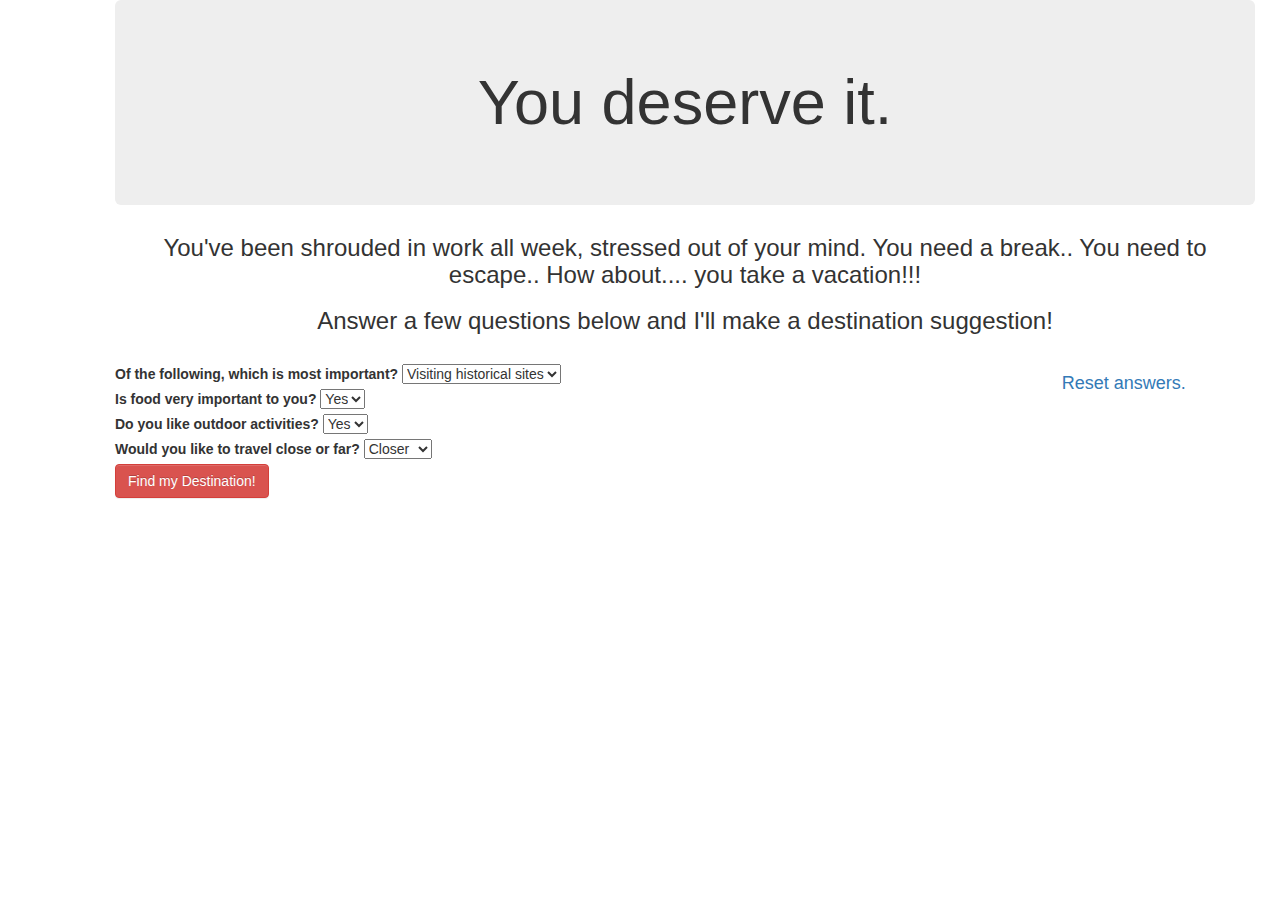
==== index.html @ 2b3077f9 "Edit index.html, add javascript" ====
<!DOCTYPE html>
<html>
  <head>
    <link href="css/bootstrap-theme.css" rel="stylesheet" type="text/css"></link>
    <link href="css/bootstrap.css" rel="stylesheet" type="text/css"></link>
    <link href="css/styles.css" rel="stylesheet" type="text/css"></link>
    <script src="js/jquery-1.12.0.js"></script>
    <script src="js/scripts.js"></script>

    <title>Take a vacation!</title>
  </head>
  <body>

      <div class="container">

        <div class="jumbotron">
          <h1>You deserve it.<h1>
        </div>

        <h3>You've been shrouded in work all week, stressed out of your mind. You need a break.. You need to escape.. How about.... you take a vacation!!!</h3>

        <h3>Answer a few questions below and I'll make a destination suggestion!</h3>

        <br>

        <div class="row">

          <div class="col-md-9">
            <form id="vacation">

              <label for="type">Of the following, which is most important?</label>
              <select id="type">
                <option value="history">Visiting historical sites</option>
                <option value="party">Partying!!!</option>
                <option value="culture">Diving into culture</option>
              </select>

              <br>

              <label for="food">Is food very important to you?</label>
              <select id="food">
                <option value="yesFood">Yes</option>
                <option value="noFood">No</option>
              </select>

              <br>

              <label for="outdoor">Do you like outdoor activities?</label>
              <select id="outdoor">
                <option value="yesOut">Yes</option>
                <option value="noOut">No</option>
              </select>

              <br>

              <label for="distance">Would you like to travel close or far?</label>
              <select id="distance">
                <option value="close">Closer</option>
                <option value="far">Farther</option>
              </select>

              <br>


              <button type="submit" class="btn btn-danger">Find my Destination!</button>
            </form>

            <div id="maui">
              <p>Hurry! Go to Maui!</p>
            </div>

          </div>

          <div class="col-md-3">
            <a href="index.html"><h4>Reset answers.</h4></a>
          </div>

        </div>






      </div>

  </body>
</html>
---- css/styles.css ----
h1, h3, a {
  text-align: center;
}
html {
  margin-right: 100px;
  margin-left: 100px;
}

p {
  display: none;
}
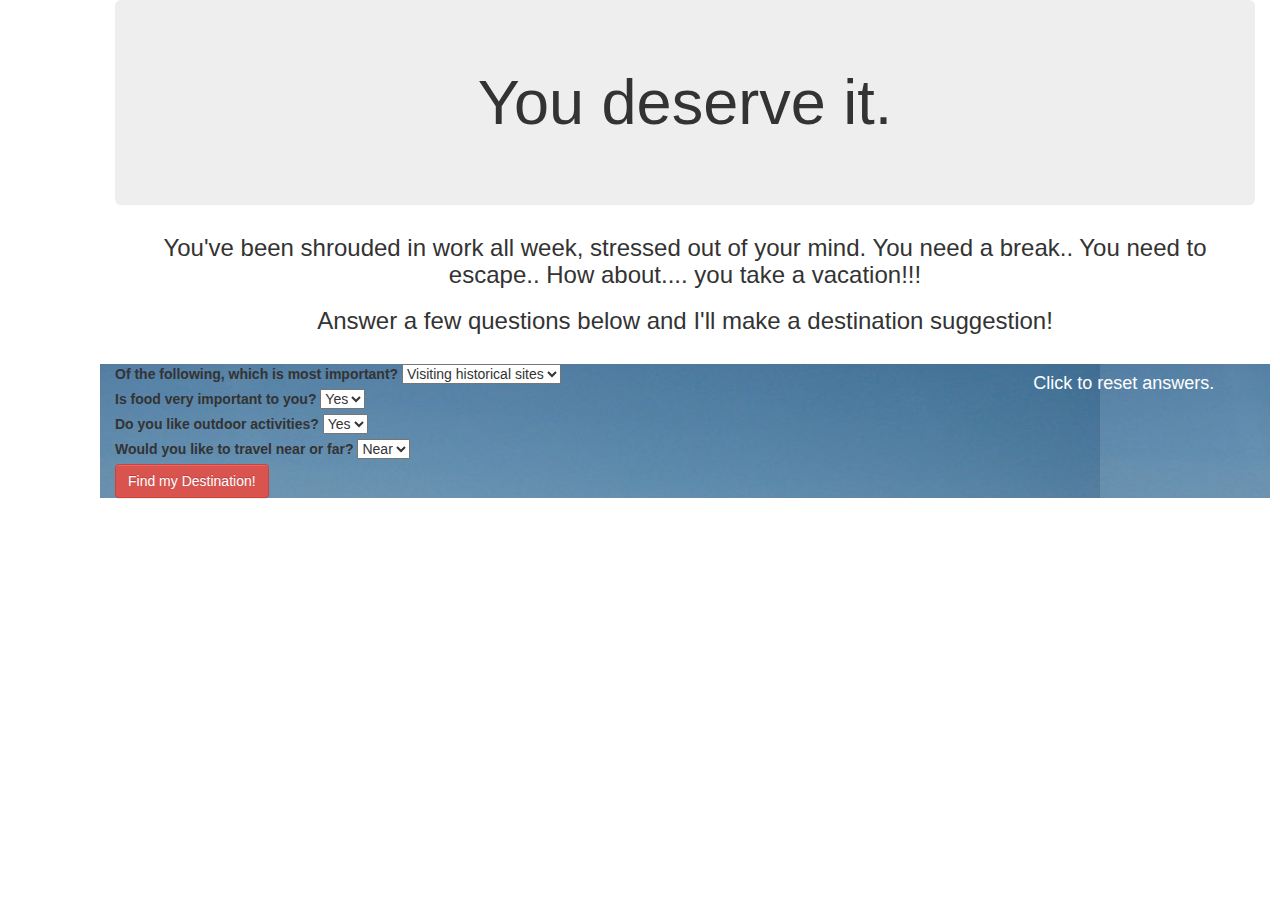
==== commit b0169d12: "Add image, edit index.html, make javascript work" ====
--- a/index.html
+++ b/index.html
@@ -31,7 +31,7 @@
               <label for="type">Of the following, which is most important?</label>
               <select id="type">
                 <option value="history">Visiting historical sites</option>
-                <option value="party">Partying!!!</option>
+                <option value="party">Partying</option>
                 <option value="culture">Diving into culture</option>
               </select>
 
@@ -53,17 +53,28 @@
 
               <br>
 
-              <label for="distance">Would you like to travel close or far?</label>
+              <label for="distance">Would you like to travel near or far?</label>
               <select id="distance">
-                <option value="close">Closer</option>
-                <option value="far">Farther</option>
+                <option value="near">Near</option>
+                <option value="far">Far</option>
               </select>
 
               <br>
 
 
               <button type="submit" class="btn btn-danger">Find my Destination!</button>
+
+              <br>
+
             </form>
+
+            <div id="hk">
+              <p>Hurry! Go to Hong-Kong!</p>
+            </div>
+
+            <div id="london">
+              <p>Hurry! Go to London!</p>
+            </div>
 
             <div id="maui">
               <p>Hurry! Go to Maui!</p>
@@ -72,7 +83,7 @@
           </div>
 
           <div class="col-md-3">
-            <a href="index.html"><h4>Reset answers.</h4></a>
+            <a href="index.html"><h4>Click to reset answers.</h4></a>
           </div>
 
         </div>
--- a/css/styles.css
+++ b/css/styles.css
@@ -1,3 +1,5 @@
+
+
 h1, h3, a {
   text-align: center;
 }
@@ -6,6 +8,14 @@
   margin-left: 100px;
 }
 
-p {
+#hk, #london, #maui {
   display: none;
 }
+
+.row {
+  background-image: url("../img/clouds.jpg");
+}
+
+a {
+  color: white;
+}
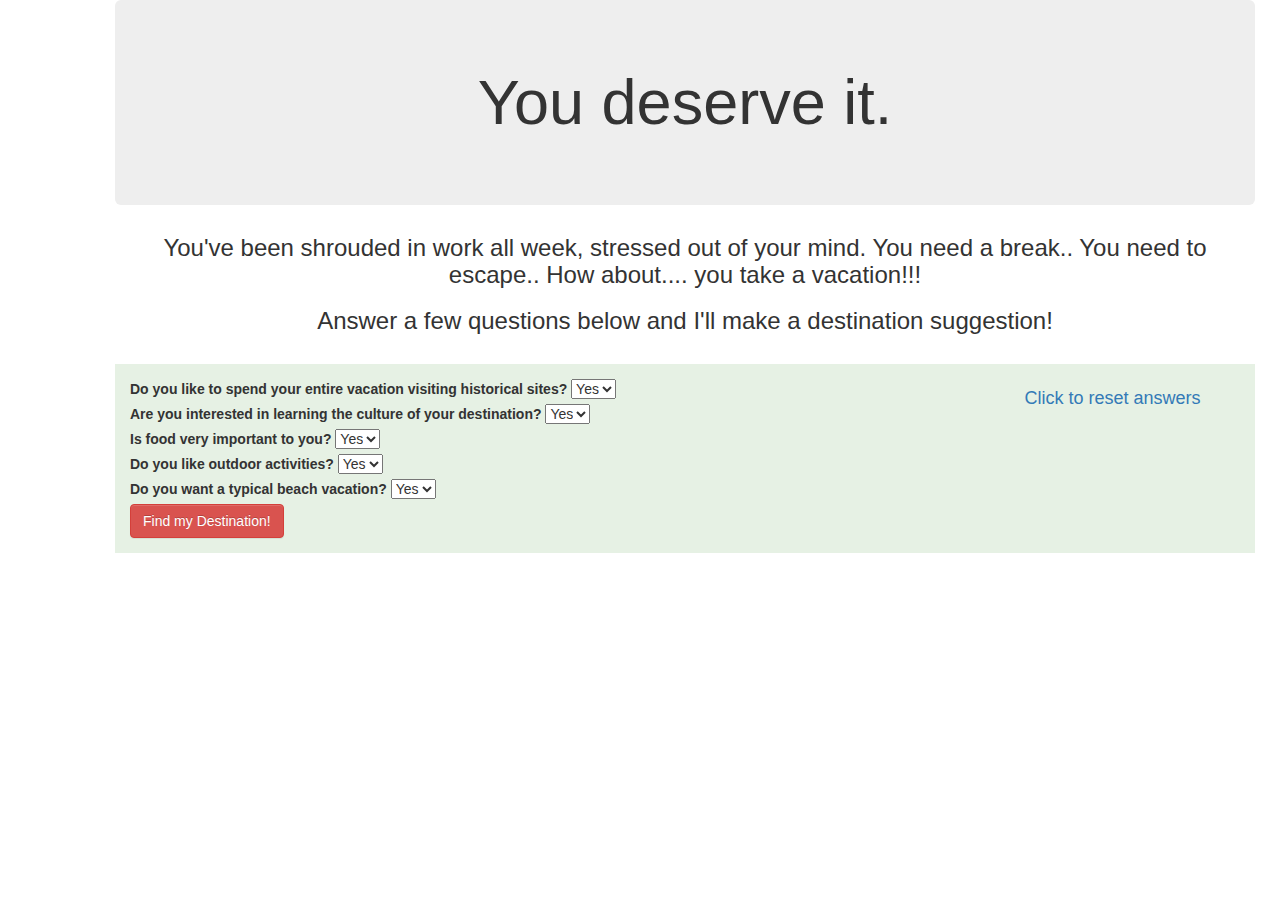
==== commit 89685cc1: "Edit index.html, edit css and js files" ====
--- a/index.html
+++ b/index.html
@@ -23,69 +23,93 @@
 
         <br>
 
-        <div class="row">
+        <div class="section1">
+          <div class="row">
+            <div class="col-md-9">
+              <form id="vacation">
 
-          <div class="col-md-9">
-            <form id="vacation">
+                <label for="history">Do you like to spend your entire vacation visiting historical sites?</label>
+                <select id="history">
+                  <option value="yesHistory">Yes</option>
+                  <option value="noHistory">No</option>
+                </select>
 
-              <label for="type">Of the following, which is most important?</label>
-              <select id="type">
-                <option value="history">Visiting historical sites</option>
-                <option value="party">Partying</option>
-                <option value="culture">Diving into culture</option>
-              </select>
+                <br>
 
-              <br>
+                <label for="culture">Are you interested in learning the culture of your destination?</label>
+                <select id="culture">
+                  <option value="yesCulture">Yes</option>
+                  <option value="noCulture">No</option>
+                </select>
 
-              <label for="food">Is food very important to you?</label>
-              <select id="food">
-                <option value="yesFood">Yes</option>
-                <option value="noFood">No</option>
-              </select>
+                <br>
 
-              <br>
+                <label for="food">Is food very important to you?</label>
+                <select id="food">
+                  <option value="yesFood">Yes</option>
+                  <option value="noFood">No</option>
+                </select>
 
-              <label for="outdoor">Do you like outdoor activities?</label>
-              <select id="outdoor">
-                <option value="yesOut">Yes</option>
-                <option value="noOut">No</option>
-              </select>
+                <br>
 
-              <br>
+                <label for="outdoor">Do you like outdoor activities?</label>
+                <select id="outdoor">
+                  <option value="yesOut">Yes</option>
+                  <option value="noOut">No</option>
+                </select>
 
-              <label for="distance">Would you like to travel near or far?</label>
-              <select id="distance">
-                <option value="near">Near</option>
-                <option value="far">Far</option>
-              </select>
+                <br>
 
-              <br>
+                <label for="beach">Do you want a typical beach vacation?</label>
+                <select id="beach">
+                  <option value="yesBeach">Yes</option>
+                  <option value="noBeach">No</option>
+                </select>
 
+                <br>
 
-              <button type="submit" class="btn btn-danger">Find my Destination!</button>
+                <button type="submit" class="btn btn-danger">Find my Destination!</button>
 
-              <br>
+                <br>
 
-            </form>
-
-            <div id="hk">
-              <p>Hurry! Go to Hong-Kong!</p>
+              </form>
             </div>
 
-            <div id="london">
-              <p>Hurry! Go to London!</p>
-            </div>
-
-            <div id="maui">
-              <p>Hurry! Go to Maui!</p>
+            <div class="col-md-3">
+              <a href="index.html"><h4>Click to reset answers</h4></a>
             </div>
 
           </div>
+        </div>
 
-          <div class="col-md-3">
-            <a href="index.html"><h4>Click to reset answers.</h4></a>
+        <div class="section2">
+          <div class="row">
+            <div class="col-md-12">
+              <div id="hk">
+                <p>Go to Hong-Kong! You like food right? They have that here! Culture? One of the deepest.</p>
+                <div class="picture">
+                  <img src="img/hk.jpg">
+                </div>
+              </div>
+
+              <div id="london">
+                <p>Hurry! Go to London! Visit Big Ben, ride the huge ferris wheel, eat a meat pie! The weather is just like Portland! Say hi to the queen for me!</p>
+                <div class="picture">
+                  <img src="img/london.jpg">
+                </div>
+              </div>
+
+              <div id="maui">
+                <p>Visit Hawaii and r-e-l-aaaaaaaaaaa-x/p>
+                <div class="picture">
+                  <img src="img/maui.jpg">
+                </div>
+
+              <div id="stay">
+                <p>Well damn, stay home then.</p>  
+              </div>
+            </div>
           </div>
-
         </div>
 
 
--- a/css/styles.css
+++ b/css/styles.css
@@ -12,10 +12,21 @@
   display: none;
 }
 
-.row {
-  background-image: url("../img/clouds.jpg");
+.section1 {
+  background-color: #e6f1e4;
+  height: 100%;
+  padding: 15px
 }
 
-a {
-  color: white;
+.section2 {
+  height: 100%;
+  padding: 15px
 }
+
+.section2 p {
+  text-align: center;
+}
+
+.picture {
+  text-align: center;
+}
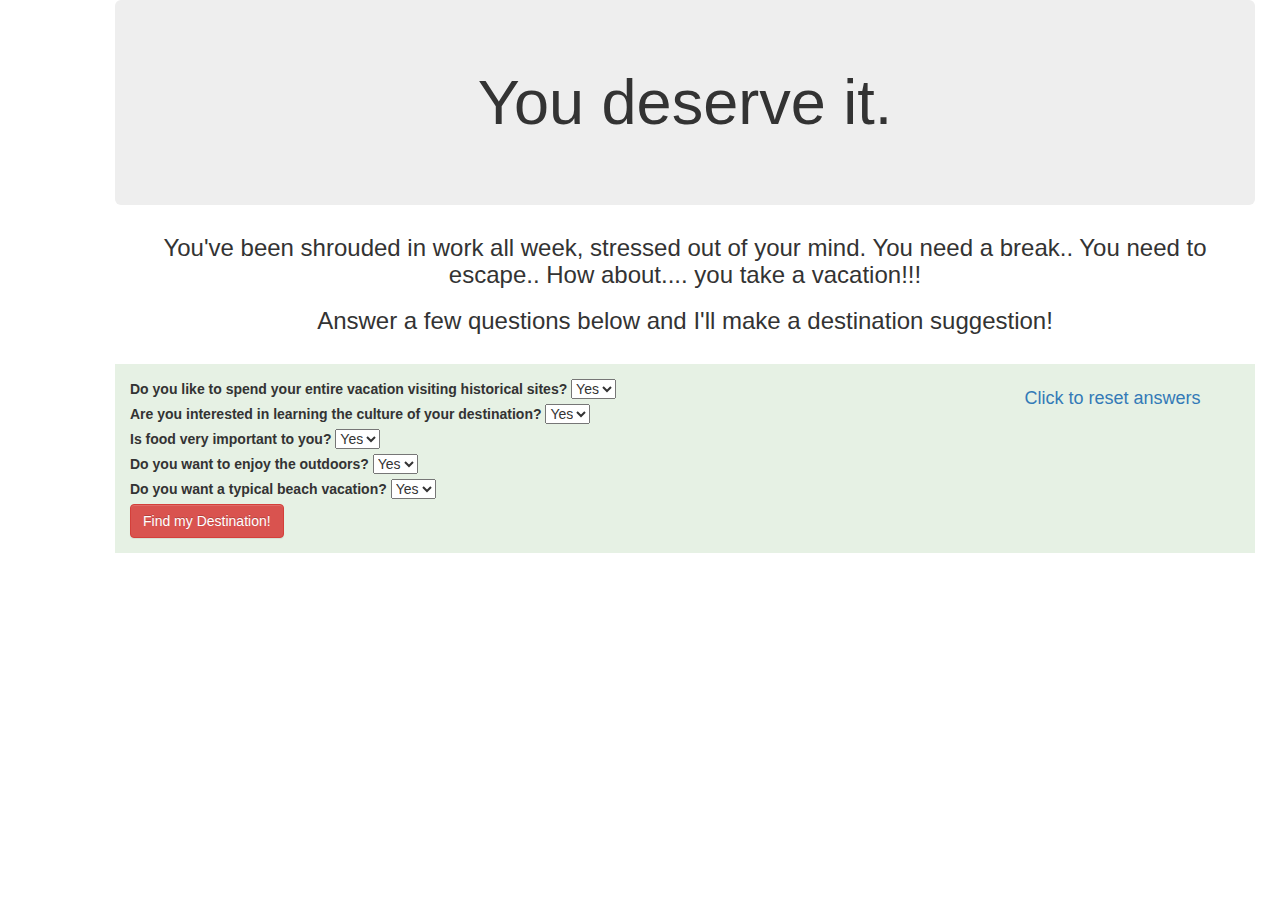
==== commit cf4596d8: "Edit javascript and index files" ====
--- a/index.html
+++ b/index.html
@@ -52,7 +52,7 @@
 
                 <br>
 
-                <label for="outdoor">Do you like outdoor activities?</label>
+                <label for="outdoor">Do you want to enjoy the outdoors?</label>
                 <select id="outdoor">
                   <option value="yesOut">Yes</option>
                   <option value="noOut">No</option>
@@ -86,28 +86,28 @@
           <div class="row">
             <div class="col-md-12">
               <div id="hk">
-                <p>Go to Hong-Kong! You like food right? They have that here! Culture? One of the deepest.</p>
+                <h3>Hong-Kong!</h3>
+                <p>Go to Hong-Kong! You like food right? They have that there! Culture? One of the deepest.</p>
                 <div class="picture">
                   <img src="img/hk.jpg">
                 </div>
               </div>
 
               <div id="london">
-                <p>Hurry! Go to London! Visit Big Ben, ride the huge ferris wheel, eat a meat pie! The weather is just like Portland! Say hi to the queen for me!</p>
+                <h3>London!</h3>
+                <p>You sound like your from London! Visit Big Ben, ride the huge ferris wheel, eat a meat pie! The weather is just like Portland! Say hi to the queen for me!</p>
                 <div class="picture">
                   <img src="img/london.jpg">
                 </div>
               </div>
 
               <div id="maui">
-                <p>Visit Hawaii and r-e-l-aaaaaaaaaaa-x/p>
+                <h3>Maui!</h3>
+                <p>Head to the beach, crack open a Corona, and r-e-l-aaaaaaaaaaa-x</p>
                 <div class="picture">
                   <img src="img/maui.jpg">
                 </div>
 
-              <div id="stay">
-                <p>Well damn, stay home then.</p>  
-              </div>
             </div>
           </div>
         </div>
--- a/css/styles.css
+++ b/css/styles.css
@@ -1,5 +1,3 @@
-
-
 h1, h3, a {
   text-align: center;
 }
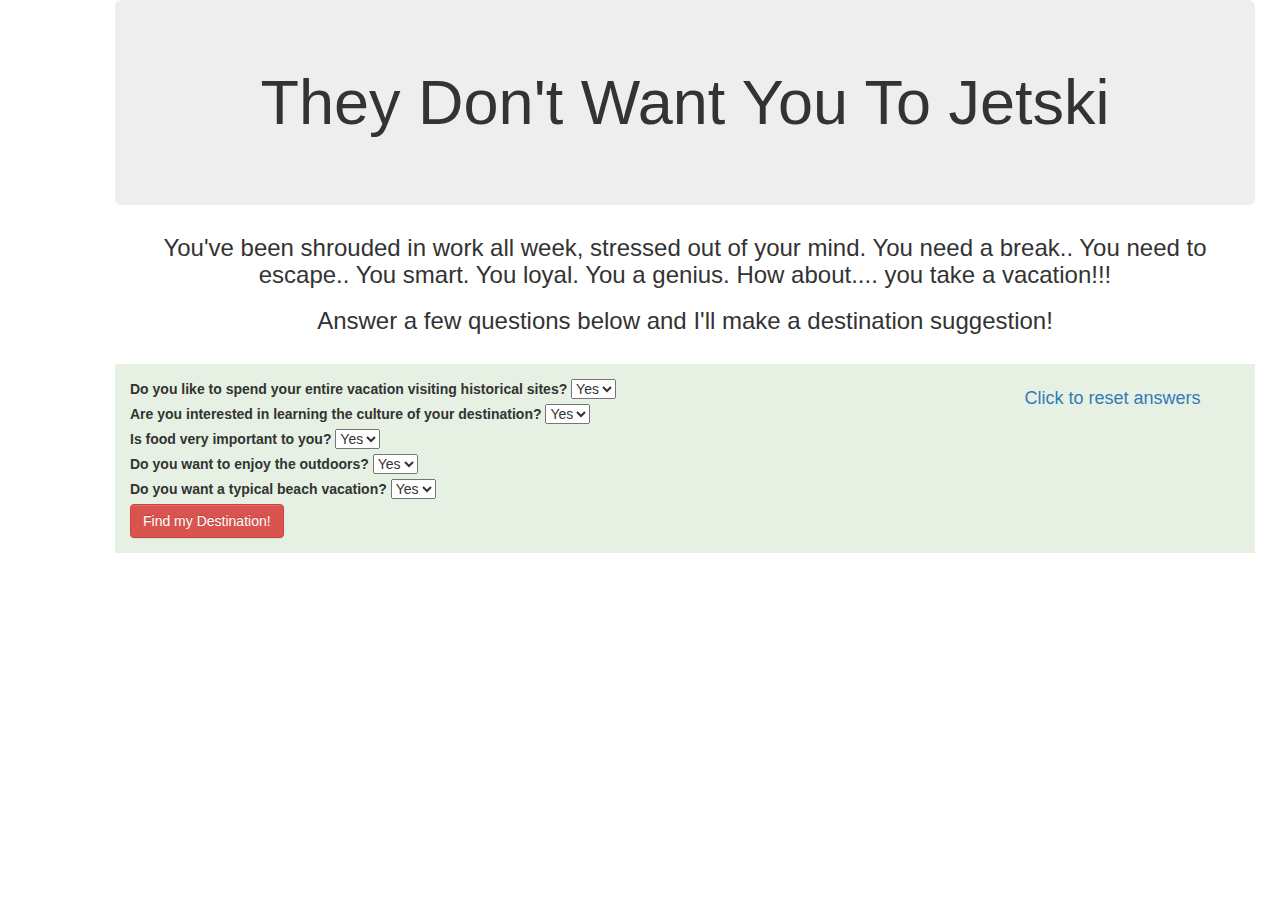
==== commit 13f97e1d: "Edit index.html and javascript files" ====
--- a/index.html
+++ b/index.html
@@ -14,10 +14,10 @@
       <div class="container">
 
         <div class="jumbotron">
-          <h1>You deserve it.<h1>
+          <h1>They Don't Want You To Jetski<h1>
         </div>
 
-        <h3>You've been shrouded in work all week, stressed out of your mind. You need a break.. You need to escape.. How about.... you take a vacation!!!</h3>
+        <h3>You've been shrouded in work all week, stressed out of your mind. You need a break.. You need to escape.. You smart. You loyal. You a genius. How about.... you take a vacation!!!</h3>
 
         <h3>Answer a few questions below and I'll make a destination suggestion!</h3>
 
